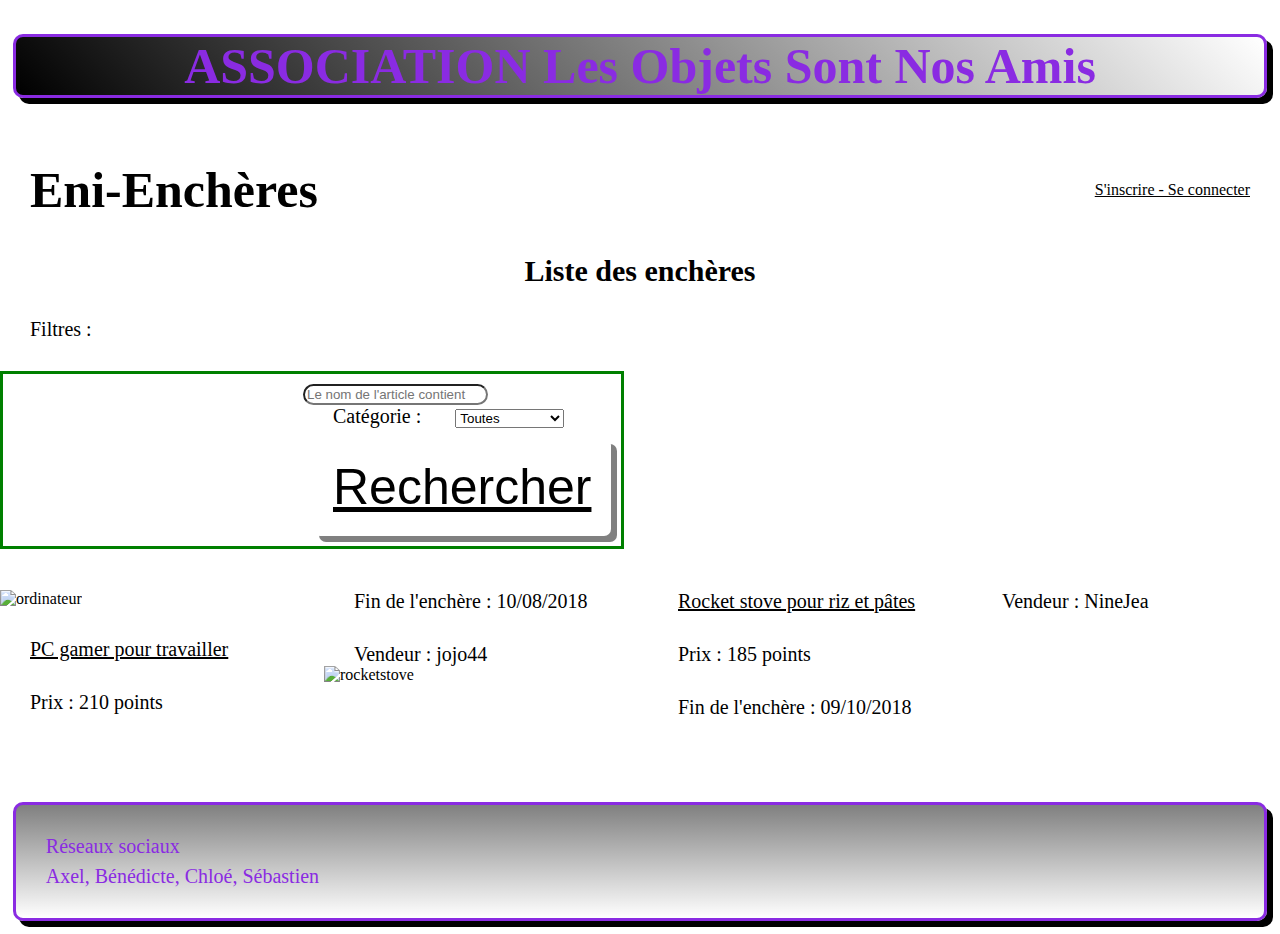
==== index.html @ e1a10fe0 "html seb" ====
<!DOCTYPE html>
<html lang="fr">
<head>
    <meta charset="UTF-8">
    <meta name="viewport" content="width=device-width, initial-scale=1.0">
    <link rel="stylesheet" href="style.css">
    <title>ENI Enchères</title>
</head>

    <body>
        <header>
            <h1> ASSOCIATION Les Objets Sont Nos Amis </h1>
        </header>        

        <div class="content">      
            <div class="div1"><h2>Eni-Enchères</h2></div>
        <nav>
           <div class="div2"> <a href="monCompte.html">S'inscrire - Se connecter </a>   </div>         
        </nav>
        </div>
        <h3>Liste des enchères</h3>

        <p>Filtres :</p>

        <div class="content2">
            <div class="gauche">
                <input id="searchbar" onkeyup="search_encheres ()" type="text" name="search" placeholder="Le nom de l'article contient"><br>  

                <label for="enchère">Catégorie :</label>
                    <select name="Objets" id="enchère">
                        <option value="">Toutes</option>
                        <option value="ameublement">Ameublement</option>
                        <option value="informatique">Informatique</option>
                        <option value="sport">Sports & Loisir</option>
                        <option value="vetement">Vêtement</option>
                    </select>
            
                <div class="droite">            
                    <button class="button2">
                        <a href="#">Rechercher</a>
                    </button>
                </div>                          
            </div>
        </div>
        <br>
        <br>

        <div class="content3">
           <div><img src="images/ordi.jpg" alt="ordinateur"></div>

            <div>
                <p class="p2">PC gamer pour travailler</p>
                <p>Prix : 210 points</p>
                <p>Fin de l'enchère : 10/08/2018</p>
                <p>Vendeur : jojo44</p>
            </div>

            <div><img class="img2" src="images/rocketstove.jpg" alt="rocketstove"></div>

            <div>
                <p class="p2">Rocket stove pour riz et pâtes</p>
                <p>Prix : 185 points</p>
                <p>Fin de l'enchère : 09/10/2018</p>
                <p>Vendeur : NineJea</p>
            </div>

        </div>

    </body>

    <footer>
        <p class="p3">Réseaux sociaux</p>
        <p class="copyright">Axel, Bénédicte, Chloé, Sébastien</p>
    </footer>

</html>
---- style.css ----
html{
    height: 100%;
}

header {
    margin: 1%;
}

body{
    min-height: 100%;
    margin: 0;
    padding: 0;
    position: relative;
}
/*Titres des pages*/
h1 {
    text-align: center;
    color: blueviolet;
    font-size: 50px;
    border-radius: 10px;
    box-shadow: 6px 6px 0px black;
    border: 3px solid blueviolet;
    background: linear-gradient(45deg,black,white);
}
p{
   font-size: 20px;
    margin: 30Px;
}

label {
    margin: 30px;
    font-size: 20px;
}
nav {
    width: 100%;
    align-items: center;

}
.p1{
    position: relative;
    margin-left: 88%;
}
/*Ecriture sur les objets en première page*/
.p2{
    text-decoration: underline;
}
.searchbar{
  margin-left: 30px;

    
}
#searchbar{
  border-radius: 20px;
  
}
/*Sous-titres*/
h2 {     
    font-size: 50px;
    margin: 30px;
}

.div{
    padding-top: 0px;
}

h3 {
    text-align: center;
    font-size: 30px;
}

/*images*/
img {
    width: 400px;
    height: auto;
    justify-items: auto;
}
/*image du Rocket stove*/
.img2{
    width: 300px;
}

/*Champ de la création de compte*/
legend {
    
    font-size: 50px;
}

section {
    text-align: center;
    font-size: 20px;
}  
.container {   
    margin: 0px 0px 20px 20px;
   
}
/*Contenus de Enchères et s'incrire page accueil*/
.content{
    column-count: 2;
}
/*Contenus de la recherche page d'accueil*/
.content2{
    column-count: 2;
    display: flex;
    flex-direction: row;    
}
.content2 .gauche{
    padding-top: 10px;
    padding-left: 300px;
    padding-right: 0%;
    column-width: 50%;
    float: left;   
}
.gauche{
   
    border: 3px solid green;
    
}
.content2.droite{
    padding-right: 300px;
    float: right;
    border: 3px solid red;
    column-width: 50%;
}
/*photos et commentaires de la page d'accueil*/
.content3{
    margin-top: 5px;
    column-count: 4;   
}


/*boutons*/
.button {    
    
    background-color: white;
    border-radius: 7px;
    box-sizing: content-box;
    box-shadow: 6px 6px grey;
    border: 4px, black;
    font-size: 30px;   
    padding: 5px;
}

.button:hover{    
    background-color: grey;
    color: white;
  
}
/*bouton*/
.button2 {
    background-color: white;
    border-radius: 7px;
    border: 4px, black;
    font-size: 50px;    
    padding-left: 20px;
    padding-top: 20px;
    padding-bottom: 20px;
    padding-right: 20px;
    box-shadow: 6px 6px grey;
    margin: 10px;
    
}

.element1 {
    width: 98%;
    padding:0 0 10px 10px;
    float:right
    ;
    height:100%;
}

.element2 {
    width: 98%;
    padding:0 0 10px 10px;
    float:left;
    height:100%;
}
/*couleur de "S'inscrire - Se connecter"*/
a {
    color:black
}

a:hover {
    color: blue;
}

.div2{
    text-align: right;
    padding-right: 30px;
    padding-top: 50px;
}

.deroulant > a::after{
    content: "";
    font-size: 12px;
}

footer {
    color: blueviolet;   
    border-radius: 10px;
    box-shadow: 6px 6px 0px black;
    border: 3px solid blueviolet;
    background: linear-gradient(180deg,grey,white);
    position: absolute;bottom: 0;left: 0;right: 0;
    margin: 1%;
}
/*Informations dans le footer*/
.p3 {
    height: 0.2px;
    
    
}
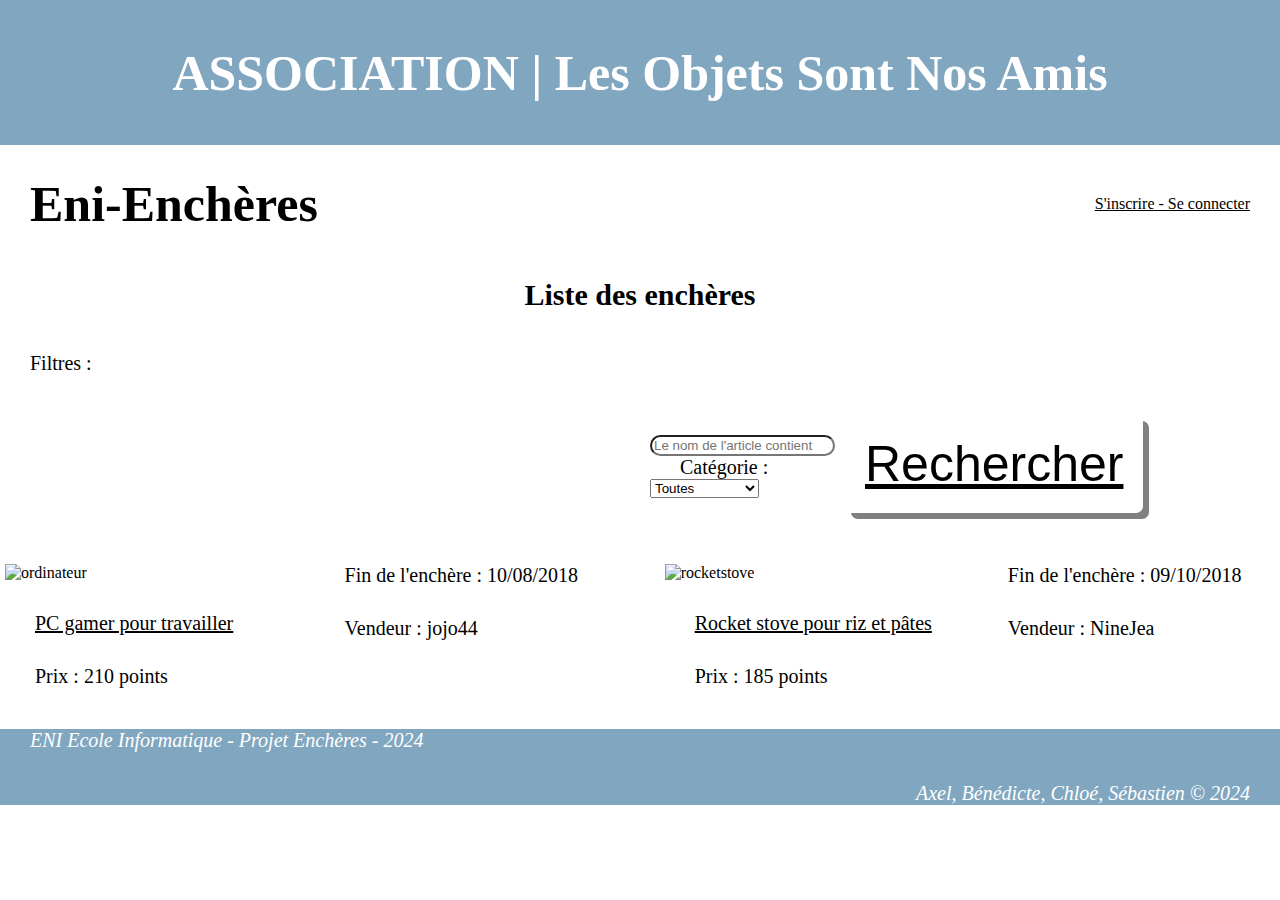
==== commit cb66237c: "html" ====
--- a/index.html
+++ b/index.html
@@ -9,68 +9,74 @@
 
     <body>
         <header>
-            <h1> ASSOCIATION Les Objets Sont Nos Amis </h1>
+            <h1> ASSOCIATION | Les Objets Sont Nos Amis </h1>
         </header>        
 
         <div class="content">      
-            <div class="div1"><h2>Eni-Enchères</h2></div>
+            <div class="div1"><h3>Eni-Enchères</h3></div>
         <nav>
            <div class="div2"> <a href="monCompte.html">S'inscrire - Se connecter </a>   </div>         
         </nav>
         </div>
-        <h3>Liste des enchères</h3>
+        
+        <h4>Liste des enchères</h4>
 
         <p>Filtres :</p>
 
-        <div class="content2">
-            <div class="gauche">
-                <input id="searchbar" onkeyup="search_encheres ()" type="text" name="search" placeholder="Le nom de l'article contient"><br>  
+        <div class="container">
+            <div class="content2">
+                <div class="gauche">
+                    <input id="searchbar" onkeyup="search_encheres ()" type="text" name="search" placeholder="Le nom de l'article contient"><br>  
+                
+                    <label for="enchère">Catégorie :</label>
+                        <select name="Objets" id="enchère">
+                            <option value="">Toutes</option>
+                            <option value="ameublement">Ameublement</option>
+                            <option value="informatique">Informatique</option>
+                            <option value="sport">Sports & Loisir</option>
+                            <option value="vetement">Vêtement</option>
+                        </select>
+                </div> 
+            </div>
 
-                <label for="enchère">Catégorie :</label>
-                    <select name="Objets" id="enchère">
-                        <option value="">Toutes</option>
-                        <option value="ameublement">Ameublement</option>
-                        <option value="informatique">Informatique</option>
-                        <option value="sport">Sports & Loisir</option>
-                        <option value="vetement">Vêtement</option>
-                    </select>
-            
-                <div class="droite">            
+            <div class="content2">    
+                <div class="droite">    
                     <button class="button2">
                         <a href="#">Rechercher</a>
                     </button>
-                </div>                          
+                </div>                        
             </div>
         </div>
         <br>
         <br>
+        <div class="container">
+            <div class="content3">
+            <div><img src="images/ordi.jpg" alt="ordinateur"></div>
 
-        <div class="content3">
-           <div><img src="images/ordi.jpg" alt="ordinateur"></div>
-
-            <div>
-                <p class="p2">PC gamer pour travailler</p>
-                <p>Prix : 210 points</p>
-                <p>Fin de l'enchère : 10/08/2018</p>
-                <p>Vendeur : jojo44</p>
+                <div>
+                    <p class="p2">PC gamer pour travailler</p>
+                    <p>Prix : 210 points</p>
+                    <p>Fin de l'enchère : 10/08/2018</p>
+                    <p>Vendeur : jojo44</p>
+                </div>
             </div>
-
-            <div><img class="img2" src="images/rocketstove.jpg" alt="rocketstove"></div>
-
-            <div>
-                <p class="p2">Rocket stove pour riz et pâtes</p>
-                <p>Prix : 185 points</p>
-                <p>Fin de l'enchère : 09/10/2018</p>
-                <p>Vendeur : NineJea</p>
+       
+            <div class="content3">
+                <div><img class="img2" src="images/rocketstove.jpg" alt="rocketstove"></div>
+                <div>
+                    <p class="p2">Rocket stove pour riz et pâtes</p>
+                    <p>Prix : 185 points</p>
+                    <p>Fin de l'enchère : 09/10/2018</p>
+                    <p>Vendeur : NineJea</p>
+                </div>
             </div>
-
-        </div>
+        </div>   
 
     </body>
 
     <footer>
-        <p class="p3">Réseaux sociaux</p>
-        <p class="copyright">Axel, Bénédicte, Chloé, Sébastien</p>
+        <p>ENI Ecole Informatique - Projet Enchères - 2024</p>
+        <p class="copyright p3">Axel, Bénédicte, Chloé, Sébastien © 2024</p>
     </footer>
 
 </html>
--- a/style.css
+++ b/style.css
@@ -3,7 +3,11 @@
 }
 
 header {
-    margin: 1%;
+    justify-content: center;
+    align-items: center;
+    background-color: #81a7c0;
+    color: #ffffff;
+    padding: 10px;
 }
 
 body{
@@ -12,16 +16,14 @@
     padding: 0;
     position: relative;
 }
-/*Titres des pages*/
+
+/*bandeau des pages*/
 h1 {
-    text-align: center;
-    color: blueviolet;
     font-size: 50px;
-    border-radius: 10px;
-    box-shadow: 6px 6px 0px black;
-    border: 3px solid blueviolet;
-    background: linear-gradient(45deg,black,white);
-}
+    text-align: center;
+
+}
+/*Paragraphe*/
 p{
    font-size: 20px;
     margin: 30Px;
@@ -53,19 +55,21 @@
   border-radius: 20px;
   
 }
-/*Sous-titres*/
+/*Titres des pages*/
 h2 {     
     font-size: 50px;
-    margin: 30px;
-}
-
-.div{
-    padding-top: 0px;
-}
+    text-align: center;
+}
+
 
 h3 {
-    text-align: center;
+    margin: 30Px;
+    font-size: 50px;
+}
+
+h4 {
     font-size: 30px;
+    text-align: center;
 }
 
 /*images*/
@@ -80,57 +84,56 @@
 }
 
 /*Champ de la création de compte*/
-legend {
-    
-    font-size: 50px;
-}
 
 section {
     text-align: center;
     font-size: 20px;
 }  
-.container {   
+
+.container {
+    display: flex;
+    justify-content: space-between;
+    margin: 0px;
+}
+.container2 {   
     margin: 0px 0px 20px 20px;
    
 }
 /*Contenus de Enchères et s'incrire page accueil*/
 .content{
     column-count: 2;
+}
+div{
+    display: block;
 }
 /*Contenus de la recherche page d'accueil*/
 .content2{
     column-count: 2;
     display: flex;
-    flex-direction: row;    
-}
-.content2 .gauche{
-    padding-top: 10px;
-    padding-left: 300px;
+    flex-direction: row;        
+}
+.gauche{
+    padding-top: 30px;
+    padding-left: 650px;
     padding-right: 0%;
     column-width: 50%;
-    float: left;   
-}
-.gauche{
-   
-    border: 3px solid green;
-    
-}
-.content2.droite{
-    padding-right: 300px;
+    float: left;
+}
+.droite{
+    padding-right: 600px;
     float: right;
-    border: 3px solid red;
     column-width: 50%;
 }
+
 /*photos et commentaires de la page d'accueil*/
 .content3{
     margin-top: 5px;
-    column-count: 4;   
-}
-
+    column-count: 2;
+    margin: 5px; 
+}
 
 /*boutons*/
-.button {    
-    
+.button { 
     background-color: white;
     border-radius: 7px;
     box-sizing: content-box;
@@ -139,13 +142,12 @@
     font-size: 30px;   
     padding: 5px;
 }
-
 .button:hover{    
     background-color: grey;
     color: white;
   
 }
-/*bouton*/
+/*boutons*/
 .button2 {
     background-color: white;
     border-radius: 7px;
@@ -156,15 +158,17 @@
     padding-bottom: 20px;
     padding-right: 20px;
     box-shadow: 6px 6px grey;
-    margin: 10px;
-    
+    margin: 10px;    
+}
+.button2:hover {
+    background-color: grey;
+    color: white;
 }
 
 .element1 {
     width: 98%;
     padding:0 0 10px 10px;
-    float:right
-    ;
+    float:right;
     height:100%;
 }
 
@@ -178,7 +182,6 @@
 a {
     color:black
 }
-
 a:hover {
     color: blue;
 }
@@ -195,17 +198,20 @@
 }
 
 footer {
-    color: blueviolet;   
-    border-radius: 10px;
-    box-shadow: 6px 6px 0px black;
-    border: 3px solid blueviolet;
-    background: linear-gradient(180deg,grey,white);
-    position: absolute;bottom: 0;left: 0;right: 0;
-    margin: 1%;
-}
+    display: right;
+    justify-content: right;
+    padding: 0;
+    align-items: center;
+    background-color: #81a7c0;
+    color: #ffffff;
+    font-style: italic;
+}
+.footer {
+    padding: 50px;
+}
+
 /*Informations dans le footer*/
 .p3 {
-    height: 0.2px;
-    
-    
+    padding: 0;
+    text-align: end;    
 }